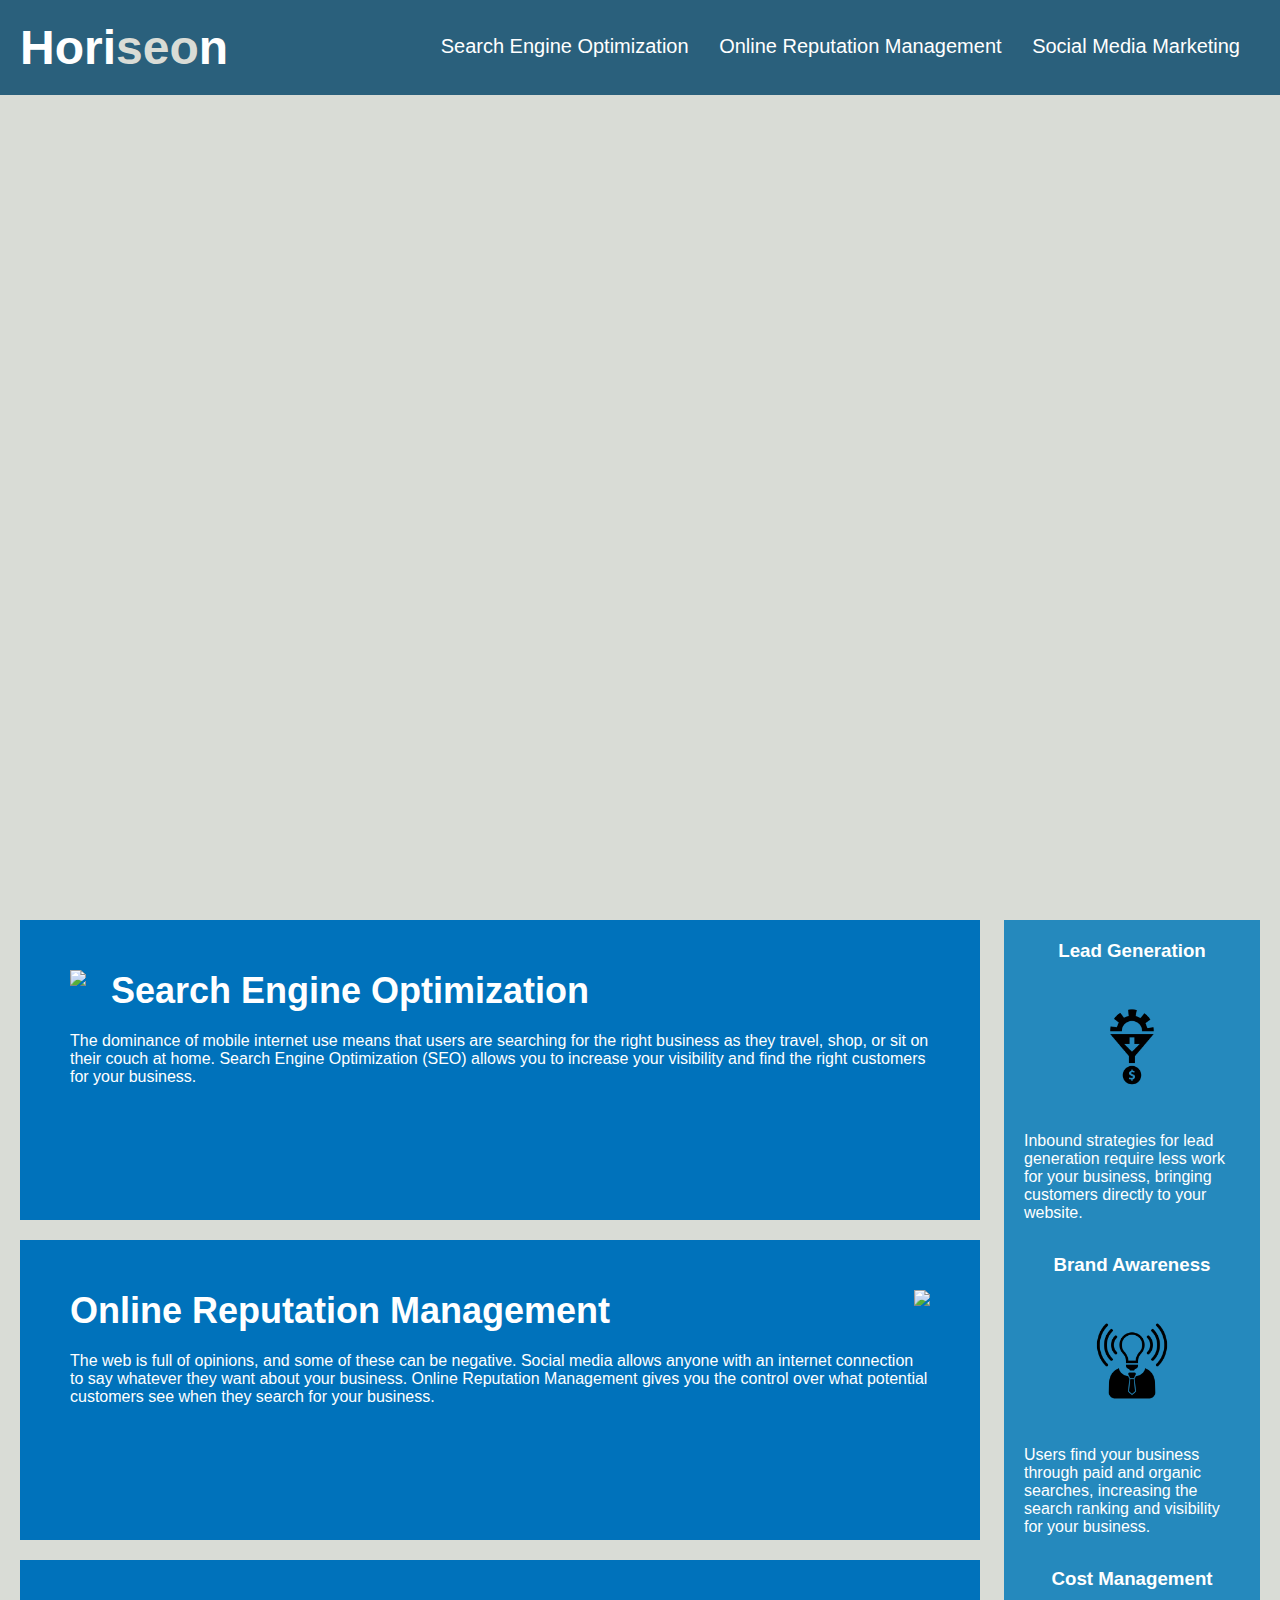
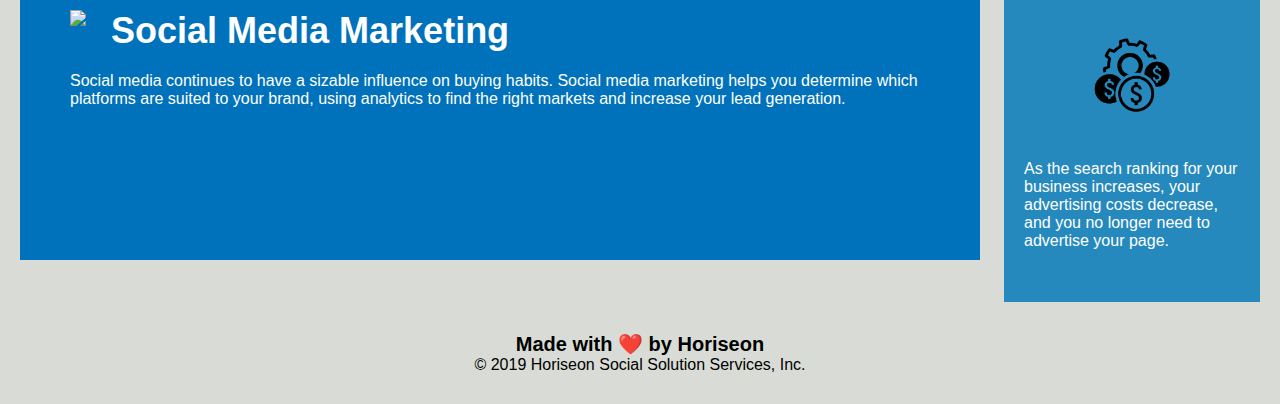
==== Develop/index.html @ 2d10018f "Initial Commit" ====
<!DOCTYPE html>
<html lang="en-us">

<head>
    <meta charset="UTF-8" />
    <link rel="stylesheet" href="./assets/css/style.css">
    <title>website</title>
</head>

<body>
    <div class="header">
        <h1>Hori<span class="seo">seo</span>n</h1>
        <div>
            <ul>
                <li>
                    <a href="#search-engine-optimization">Search Engine Optimization</a>
                </li>
                <li>
                    <a href="#online-reputation-management">Online Reputation Management</a>
                </li>
                <li>
                    <a href="#social-media-marketing">Social Media Marketing</a>
                </li>
            </ul>
        </div>
    </div>
    <div class="hero"></div>
    <div class="content">
        <div class="search-engine-optimization">
            <img src="./assets/images/search-engine-optimization.jpg" class="float-left" />
            <h2>Search Engine Optimization</h2>
            <p>
                The dominance of mobile internet use means that users are searching for the right business as they travel, shop, or sit on their couch at home. Search Engine Optimization (SEO) allows you to increase your visibility and find the right customers for your business.
            </p>
        </div>
        <div id="online-reputation-management" class="online-reputation-management">
            <img src="./assets/images/online-reputation-management.jpg" class="float-right" />
            <h2>Online Reputation Management</h2>
            <p>
                The web is full of opinions, and some of these can be negative. Social media allows anyone with an internet connection to say whatever they want about your business. Online Reputation Management gives you the control over what potential customers see when they search for your business.
            </p>
        </div>
        <div id="social-media-marketing" class="social-media-marketing">
            <img src="./assets/images/social-media-marketing.jpg" class="float-left" />
            <h2>Social Media Marketing</h2>
            <p>
                Social media continues to have a sizable influence on buying habits. Social media marketing helps you determine which platforms are suited to your brand, using analytics to find the right markets and increase your lead generation.
            </p>
        </div>
    </div>
    <div class="benefits">
        <div class="benefit-lead">
            <h3>Lead Generation</h3>
            <img src="./assets/images/lead-generation.png" />
            <p>
                Inbound strategies for lead generation require less work for your business, bringing customers directly to your website.
            </p>
        </div>
        <div class="benefit-brand">
            <h3>Brand Awareness</h3>
            <img src="./assets/images/brand-awareness.png" />
            <p>
                Users find your business through paid and organic searches, increasing the search ranking and visibility for your business.
            </p>
        </div>
        <div class="benefit-cost">
            <h3>Cost Management</h3>
            <img src="./assets/images/cost-management.png" />
            <p>
                As the search ranking for your business increases, your advertising costs decrease, and you no longer need to advertise your page.
            </p>
        </div>
    </div>
    <div class="footer">
        <h2>Made with ❤️️ by Horiseon</h2>
        <p>
            &copy; 2019 Horiseon Social Solution Services, Inc.
        </p>
    </div>
</body>

</html>
---- Develop/assets/css/style.css ----
* {
    box-sizing: border-box;
    padding: 0;
    margin: 0;
}

body {
    background-color: #d9dcd6;
}

.header {
    padding: 20px;
    font-family: 'Trebuchet MS', 'Lucida Sans Unicode', 'Lucida Grande', 'Lucida Sans', Arial, sans-serif;
    background-color: #2a607c;
    color: #ffffff;
}

.header h1 {
    display: inline-block;
    font-size: 48px;
}

.header h1 .seo {
    color: #d9dcd6;
}

.header div {
    padding-top: 15px;
    margin-right: 20px;
    float: right;
    font-family: 'Gill Sans', 'Gill Sans MT', Calibri, 'Trebuchet MS', sans-serif;
    font-size: 20px;
}

.header div ul {
    list-style-type: none;
}

.header div ul li {
    display: inline-block;
    margin-left: 25px;
}

a {
    color: #ffffff;
    text-decoration: none;
}

p {
    font-size: 16px;
}

.hero {
    height: 800px;
    width: 100%;
    margin-bottom: 25px;
    background-image: url("../images/digital-marketing-meeting.jpg");
    background-size: cover;
    background-position: center;
}

.float-left {
    float: left;
    margin-right: 25px;
}

.float-right {
    float: right;
    margin-left: 25px;
}

.content {
    width: 75%;
    display: inline-block;
    margin-left: 20px;
}

.benefits {
    margin-right: 20px;
    padding: 20px;
    clear: both;
    float: right;
    width: 20%;
    height: 100%;
    font-family: 'Gill Sans', 'Gill Sans MT', Calibri, 'Trebuchet MS', sans-serif;
    background-color: #2589bd;
}

.benefit-lead {
    margin-bottom: 32px;
    color: #ffffff;
}

.benefit-brand {
    margin-bottom: 32px;
    color: #ffffff;
}

.benefit-cost {
    margin-bottom: 32px;
    color: #ffffff;
}

.benefit-lead h3 {
    margin-bottom: 10px;
    text-align: center;
}

.benefit-brand h3 {
    margin-bottom: 10px;
    text-align: center;
}

.benefit-cost h3 {
    margin-bottom: 10px;
    text-align: center;
}

.benefit-lead img {
    display: block;
    margin: 10px auto;
    max-width: 150px;
}

.benefit-brand img {
    display: block;
    margin: 10px auto;
    max-width: 150px;
}

.benefit-cost img {
    display: block;
    margin: 10px auto;
    max-width: 150px;
}

.search-engine-optimization {
    margin-bottom: 20px;
    padding: 50px;
    height: 300px;
    font-family: 'Gill Sans', 'Gill Sans MT', Calibri, 'Trebuchet MS', sans-serif;
    background-color: #0072bb;
    color: #ffffff;
}

.online-reputation-management {
    margin-bottom: 20px;
    padding: 50px;
    height: 300px;
    font-family: 'Gill Sans', 'Gill Sans MT', Calibri, 'Trebuchet MS', sans-serif;
    background-color: #0072bb;
    color: #ffffff;
}

.social-media-marketing {
    margin-bottom: 20px;
    padding: 50px;
    height: 300px;
    font-family: 'Gill Sans', 'Gill Sans MT', Calibri, 'Trebuchet MS', sans-serif;
    background-color: #0072bb;
    color: #ffffff;
}

.search-engine-optimization img {
    max-height: 200px;
}

.online-reputation-management img {
    max-height: 200px;
}

.social-media-marketing img {
    max-height: 200px;
}

.search-engine-optimization h2 {
    margin-bottom: 20px;
    font-size: 36px;
}

.online-reputation-management h2 {
    margin-bottom: 20px;
    font-size: 36px;
}

.social-media-marketing h2 {
    margin-bottom: 20px;
    font-size: 36px;
}

.footer {
    padding: 30px;
    clear: both;
    font-family: 'Trebuchet MS', 'Lucida Sans Unicode', 'Lucida Grande', 'Lucida Sans', Arial, sans-serif;
    text-align: center;
}

.footer h2 {
    font-size: 20px;
}
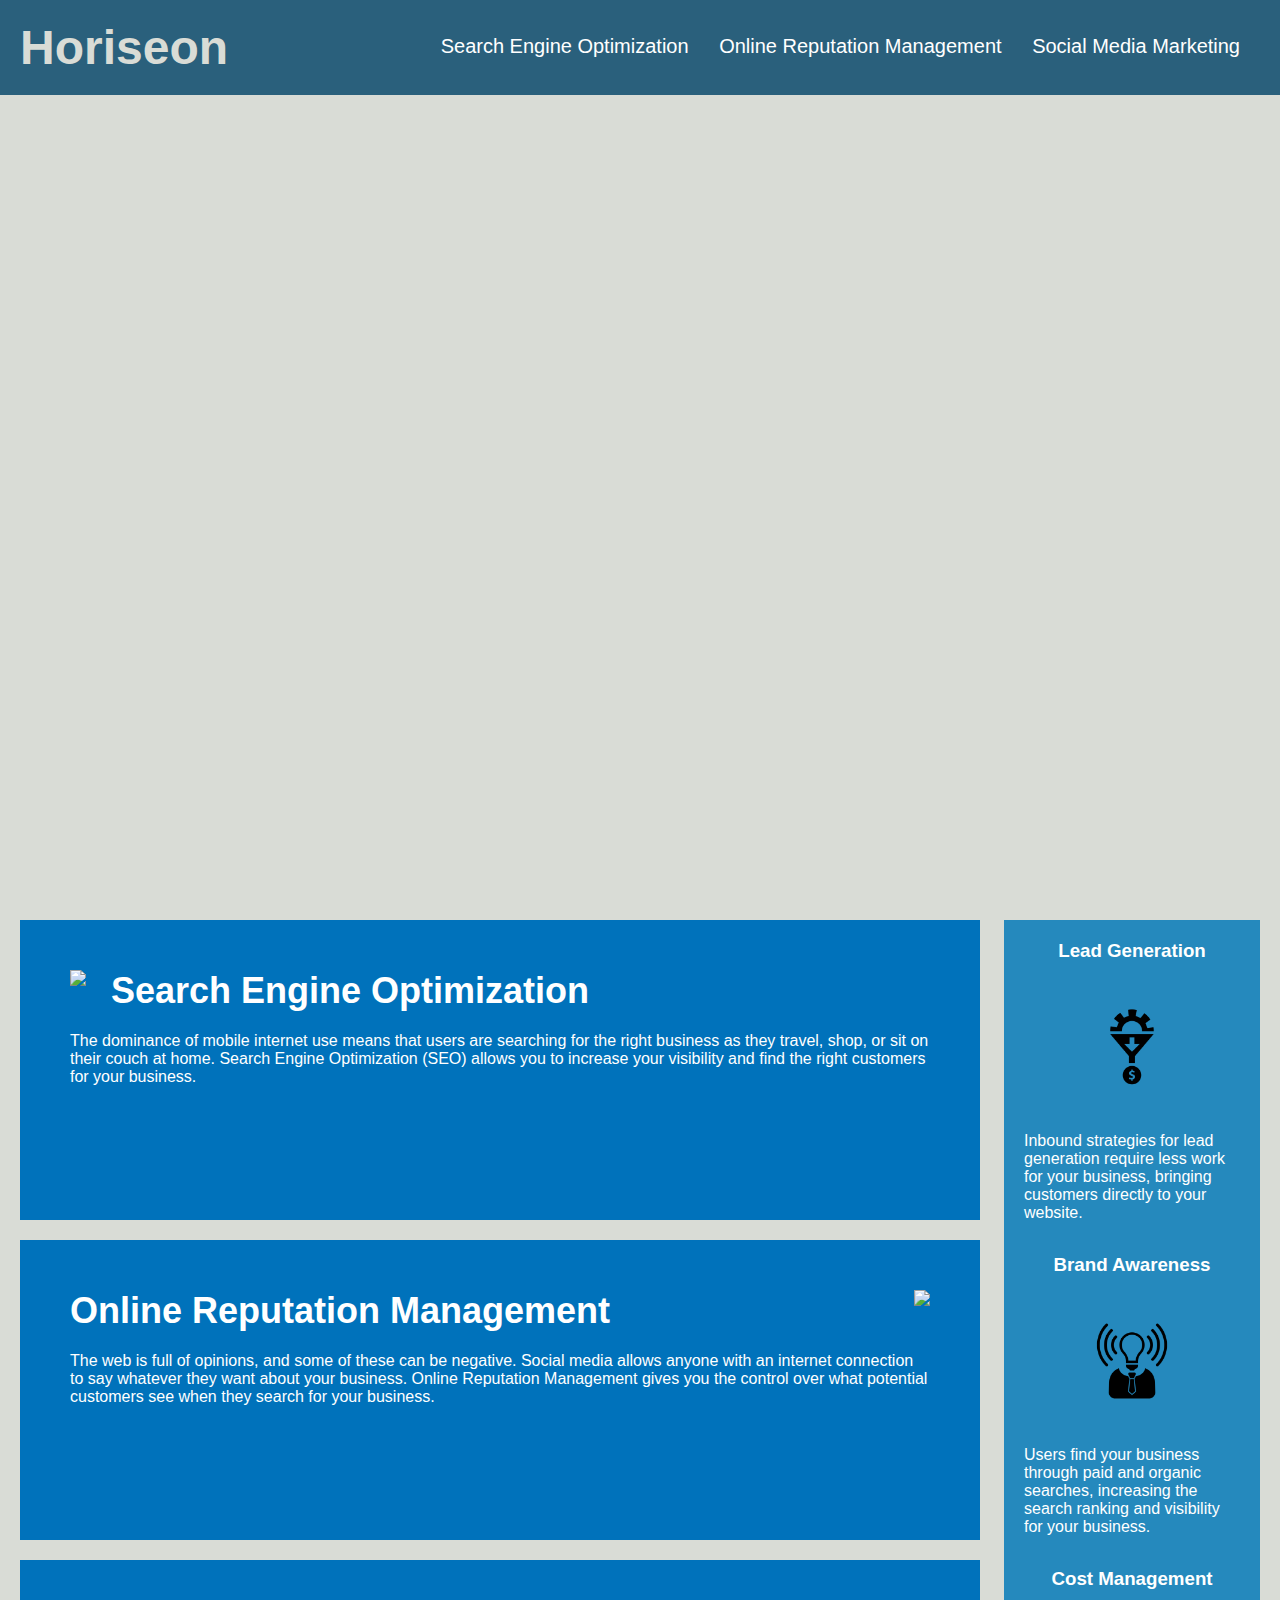
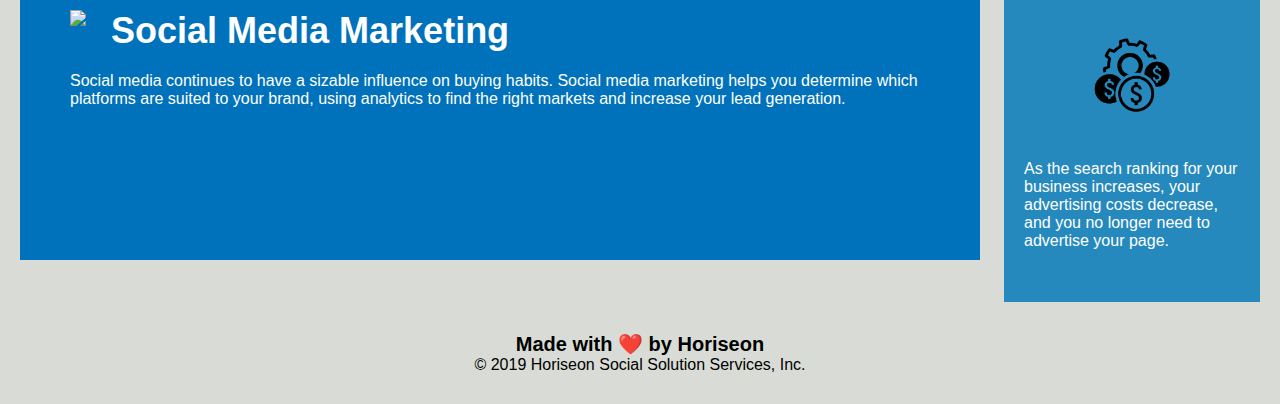
==== commit cd6fabf4: "Updated Header and Title HTML and CSS" ====
--- a/Develop/index.html
+++ b/Develop/index.html
@@ -4,26 +4,21 @@
 <head>
     <meta charset="UTF-8" />
     <link rel="stylesheet" href="./assets/css/style.css">
-    <title>website</title>
+    <title>Horiseon</title>
 </head>
 
 <body>
-    <div class="header">
-        <h1>Hori<span class="seo">seo</span>n</h1>
-        <div>
+    <header>
+        <h1>Horiseon<span class="seo"></span></h1>
+        <nav>
             <ul>
-                <li>
-                    <a href="#search-engine-optimization">Search Engine Optimization</a>
-                </li>
-                <li>
-                    <a href="#online-reputation-management">Online Reputation Management</a>
-                </li>
-                <li>
-                    <a href="#social-media-marketing">Social Media Marketing</a>
-                </li>
+                <li><a href="#search-engine-optimization">Search Engine Optimization</a></li>
+                <li><a href="#online-reputation-management">Online Reputation Management</a></li>
+                <li><a href="#social-media-marketing">Social Media Marketing</a></li>
             </ul>
-        </div>
-    </div>
+        </nav>
+    </header>
+    
     <div class="hero"></div>
     <div class="content">
         <div class="search-engine-optimization">
--- a/Develop/assets/css/style.css
+++ b/Develop/assets/css/style.css
@@ -6,37 +6,35 @@
 
 body {
     background-color: #d9dcd6;
+    font-family: 'Trebuchet MS', 'Lucida Sans Unicode', 'Lucida Grande', 'Lucida Sans', Arial, sans-serif;
 }
 
-.header {
+header {
     padding: 20px;
-    font-family: 'Trebuchet MS', 'Lucida Sans Unicode', 'Lucida Grande', 'Lucida Sans', Arial, sans-serif;
+  
     background-color: #2a607c;
     color: #ffffff;
 }
 
-.header h1 {
+header h1 {
     display: inline-block;
     font-size: 48px;
-}
-
-.header h1 .seo {
     color: #d9dcd6;
 }
 
-.header div {
+header nav {
     padding-top: 15px;
     margin-right: 20px;
     float: right;
-    font-family: 'Gill Sans', 'Gill Sans MT', Calibri, 'Trebuchet MS', sans-serif;
+ 
     font-size: 20px;
 }
 
-.header div ul {
+header ul {
     list-style-type: none;
 }
 
-.header div ul li {
+header ul li {
     display: inline-block;
     margin-left: 25px;
 }
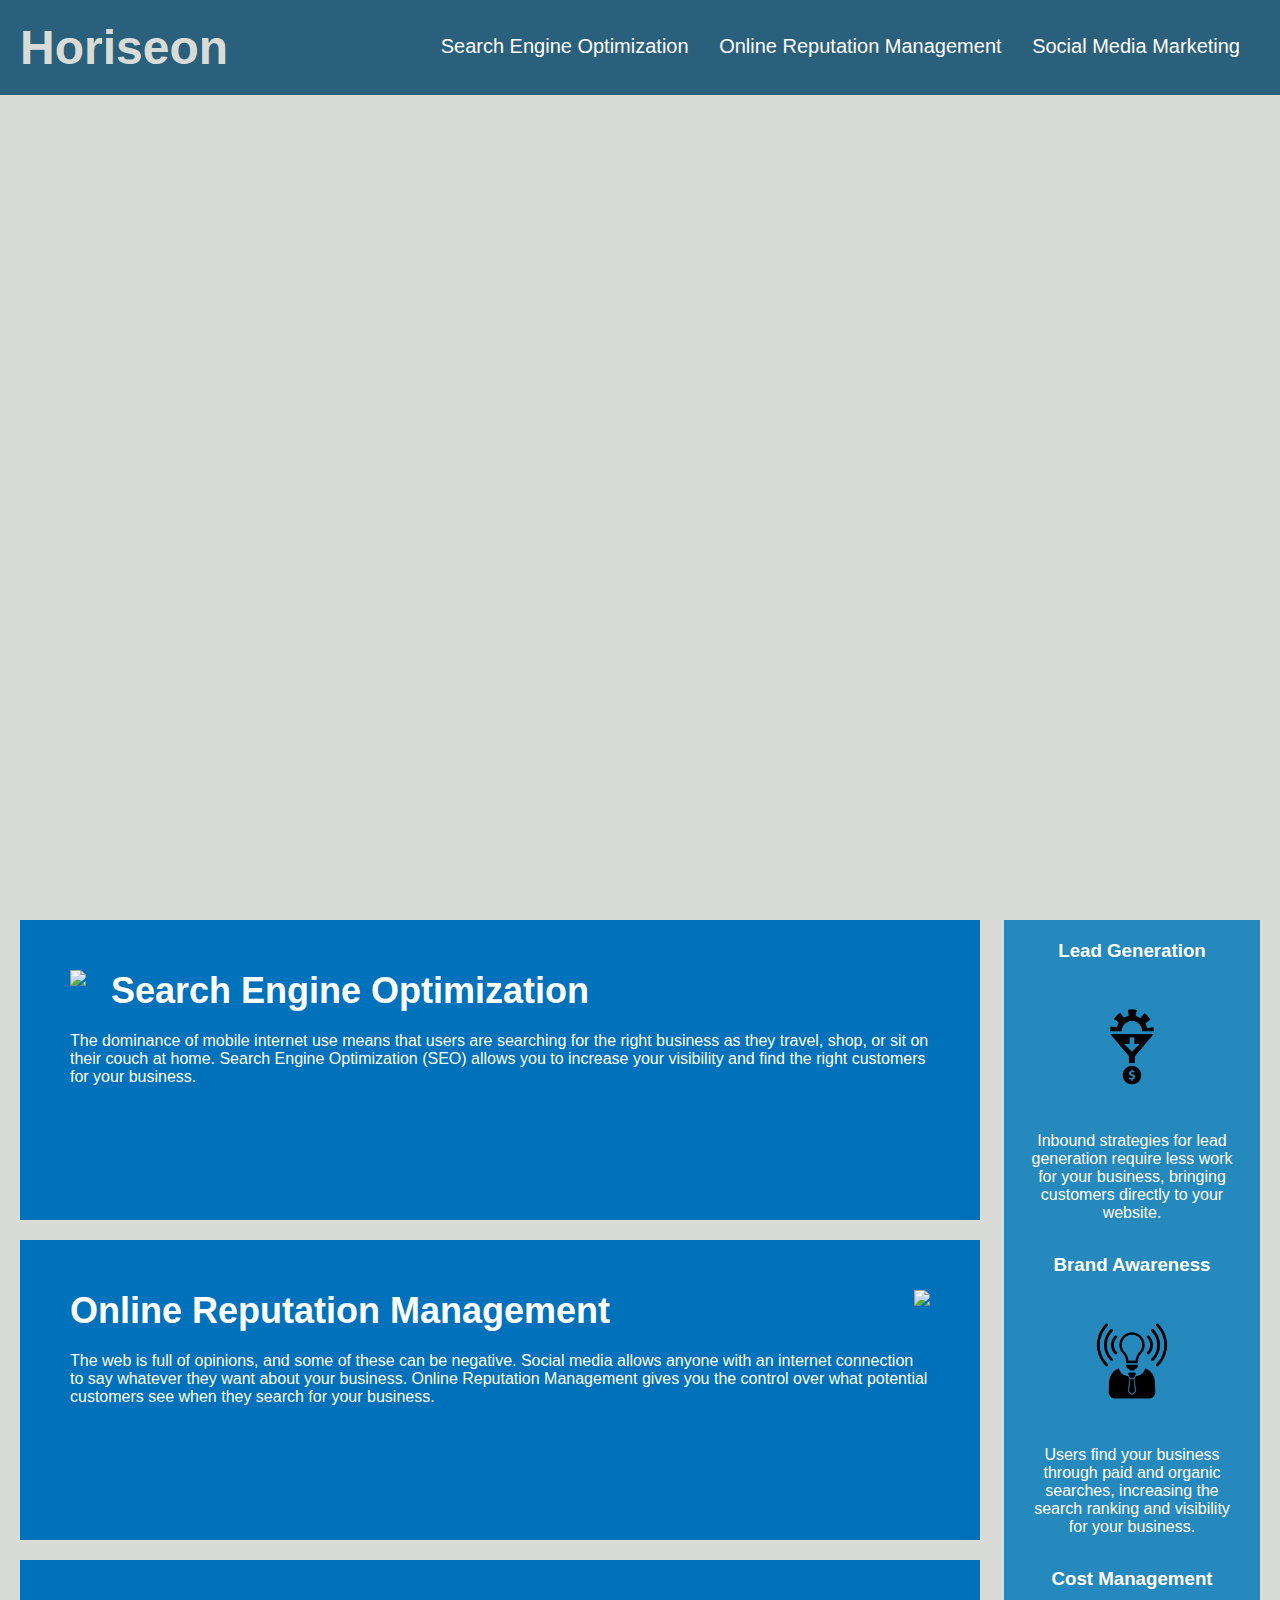
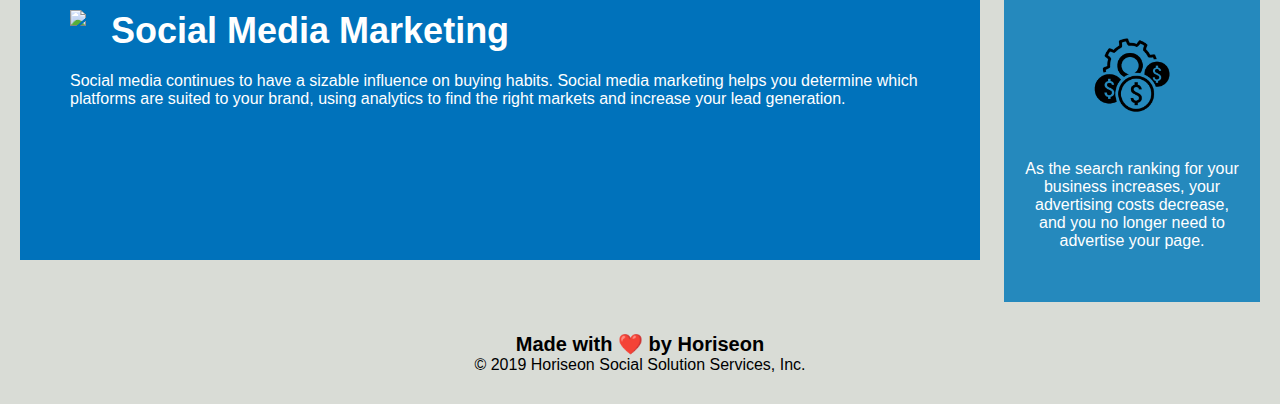
==== commit b8622473: "fixed Links" ====
--- a/Develop/index.html
+++ b/Develop/index.html
@@ -8,6 +8,7 @@
 </head>
 
 <body>
+    <!--Header Section-->
     <header>
         <h1>Horiseon<span class="seo"></span></h1>
         <nav>
@@ -18,59 +19,73 @@
             </ul>
         </nav>
     </header>
-    
+
+
+    <!--Main Content Section-->
+    <main>
     <div class="hero"></div>
     <div class="content">
-        <div class="search-engine-optimization">
-            <img src="./assets/images/search-engine-optimization.jpg" class="float-left" />
+
+        <!--Search Engine -->
+        <div class="search-engine-optimization" id="search-engine-optimization">
+            <img src="./assets/images/search-engine-optimization.jpg" class="float-left"/>
             <h2>Search Engine Optimization</h2>
-            <p>
-                The dominance of mobile internet use means that users are searching for the right business as they travel, shop, or sit on their couch at home. Search Engine Optimization (SEO) allows you to increase your visibility and find the right customers for your business.
+            <p>The dominance of mobile internet use means that users are searching for the right business as they travel,
+               shop, or sit on their couch at home. Search Engine Optimization (SEO) allows you
+               to increase your visibility and find the right customers for your business.
             </p>
         </div>
+
+        <!--Online Reputation Management-->
         <div id="online-reputation-management" class="online-reputation-management">
-            <img src="./assets/images/online-reputation-management.jpg" class="float-right" />
+            <img src="./assets/images/online-reputation-management.jpg" class="float-right"/>
             <h2>Online Reputation Management</h2>
-            <p>
-                The web is full of opinions, and some of these can be negative. Social media allows anyone with an internet connection to say whatever they want about your business. Online Reputation Management gives you the control over what potential customers see when they search for your business.
+            <p>The web is full of opinions, and some of these can be negative. Social media allows anyone with an 
+               internet connection to say whatever they want about your business. Online Reputation Management gives 
+               you the control over what potential customers see when they search for your business.
             </p>
         </div>
+
+        <!--Media Marketing -->
         <div id="social-media-marketing" class="social-media-marketing">
-            <img src="./assets/images/social-media-marketing.jpg" class="float-left" />
+            <img src="./assets/images/social-media-marketing.jpg" class="float-left"/>
             <h2>Social Media Marketing</h2>
-            <p>
-                Social media continues to have a sizable influence on buying habits. Social media marketing helps you determine which platforms are suited to your brand, using analytics to find the right markets and increase your lead generation.
+            <p>Social media continues to have a sizable influence on buying habits. Social media marketing helps
+               you determine which platforms are suited to your brand, using analytics to find 
+               the right markets and increase your lead generation.
             </p>
         </div>
     </div>
+
+    <!--Benefits-->
     <div class="benefits">
+    <!--Benefits Lead-->
         <div class="benefit-lead">
             <h3>Lead Generation</h3>
             <img src="./assets/images/lead-generation.png" />
-            <p>
-                Inbound strategies for lead generation require less work for your business, bringing customers directly to your website.
-            </p>
+            <p>Inbound strategies for lead generation require less work for your business, bringing customers directly to your website.</p>
         </div>
+
+    <!--Benefits Brand-->
         <div class="benefit-brand">
             <h3>Brand Awareness</h3>
             <img src="./assets/images/brand-awareness.png" />
-            <p>
-                Users find your business through paid and organic searches, increasing the search ranking and visibility for your business.
-            </p>
+            <p>Users find your business through paid and organic searches, increasing the search ranking and visibility for your business.</p>
         </div>
+
+    <!--Benefits Costs-->
         <div class="benefit-cost">
             <h3>Cost Management</h3>
             <img src="./assets/images/cost-management.png" />
-            <p>
-                As the search ranking for your business increases, your advertising costs decrease, and you no longer need to advertise your page.
-            </p>
+            <p>As the search ranking for your business increases, your advertising costs decrease, and you no longer need to advertise your page.</p>
         </div>
     </div>
+    </main>
+
+    <!--Footer -->
     <div class="footer">
         <h2>Made with ❤️️ by Horiseon</h2>
-        <p>
-            &copy; 2019 Horiseon Social Solution Services, Inc.
-        </p>
+        <p> &copy; 2019 Horiseon Social Solution Services, Inc.</p>
     </div>
 </body>
 
--- a/Develop/assets/css/style.css
+++ b/Develop/assets/css/style.css
@@ -1,17 +1,19 @@
+/* Apply box-sizing globally */
 * {
     box-sizing: border-box;
     padding: 0;
     margin: 0;
 }
 
+/* Body styling */
 body {
     background-color: #d9dcd6;
     font-family: 'Trebuchet MS', 'Lucida Sans Unicode', 'Lucida Grande', 'Lucida Sans', Arial, sans-serif;
 }
 
+/* Header styling */
 header {
     padding: 20px;
-  
     background-color: #2a607c;
     color: #ffffff;
 }
@@ -26,7 +28,6 @@
     padding-top: 15px;
     margin-right: 20px;
     float: right;
- 
     font-size: 20px;
 }
 
@@ -39,15 +40,18 @@
     margin-left: 25px;
 }
 
+/* Link styling */
 a {
     color: #ffffff;
     text-decoration: none;
 }
 
+/* Paragraph styling */
 p {
     font-size: 16px;
 }
 
+/* Hero section styling */
 .hero {
     height: 800px;
     width: 100%;
@@ -57,6 +61,7 @@
     background-position: center;
 }
 
+/* Float classes for left and right positioning */
 .float-left {
     float: left;
     margin-right: 25px;
@@ -67,12 +72,14 @@
     margin-left: 25px;
 }
 
+/* Content section styling */
 .content {
     width: 75%;
     display: inline-block;
     margin-left: 20px;
 }
 
+/* Benefits section styling */
 .benefits {
     margin-right: 20px;
     padding: 20px;
@@ -84,72 +91,25 @@
     background-color: #2589bd;
 }
 
-.benefit-lead {
+.benefits > div {
     margin-bottom: 32px;
     color: #ffffff;
-}
-
-.benefit-brand {
-    margin-bottom: 32px;
-    color: #ffffff;
-}
-
-.benefit-cost {
-    margin-bottom: 32px;
-    color: #ffffff;
-}
-
-.benefit-lead h3 {
-    margin-bottom: 10px;
     text-align: center;
 }
 
-.benefit-brand h3 {
+.benefits h3 {
     margin-bottom: 10px;
-    text-align: center;
 }
 
-.benefit-cost h3 {
-    margin-bottom: 10px;
-    text-align: center;
-}
-
-.benefit-lead img {
+.benefits img {
     display: block;
     margin: 10px auto;
     max-width: 150px;
 }
 
-.benefit-brand img {
-    display: block;
-    margin: 10px auto;
-    max-width: 150px;
-}
-
-.benefit-cost img {
-    display: block;
-    margin: 10px auto;
-    max-width: 150px;
-}
-
-.search-engine-optimization {
-    margin-bottom: 20px;
-    padding: 50px;
-    height: 300px;
-    font-family: 'Gill Sans', 'Gill Sans MT', Calibri, 'Trebuchet MS', sans-serif;
-    background-color: #0072bb;
-    color: #ffffff;
-}
-
-.online-reputation-management {
-    margin-bottom: 20px;
-    padding: 50px;
-    height: 300px;
-    font-family: 'Gill Sans', 'Gill Sans MT', Calibri, 'Trebuchet MS', sans-serif;
-    background-color: #0072bb;
-    color: #ffffff;
-}
-
+/* Sections common styling */
+.search-engine-optimization,
+.online-reputation-management,
 .social-media-marketing {
     margin-bottom: 20px;
     padding: 50px;
@@ -159,33 +119,22 @@
     color: #ffffff;
 }
 
-.search-engine-optimization img {
-    max-height: 200px;
-}
-
-.online-reputation-management img {
-    max-height: 200px;
-}
-
+/* Section image styling */
+.search-engine-optimization img,
+.online-reputation-management img,
 .social-media-marketing img {
     max-height: 200px;
 }
 
-.search-engine-optimization h2 {
-    margin-bottom: 20px;
-    font-size: 36px;
-}
-
-.online-reputation-management h2 {
-    margin-bottom: 20px;
-    font-size: 36px;
-}
-
+/* Section heading styling */
+.search-engine-optimization h2,
+.online-reputation-management h2,
 .social-media-marketing h2 {
     margin-bottom: 20px;
     font-size: 36px;
 }
 
+/* Footer styling */
 .footer {
     padding: 30px;
     clear: both;
@@ -195,4 +144,4 @@
 
 .footer h2 {
     font-size: 20px;
-}
+}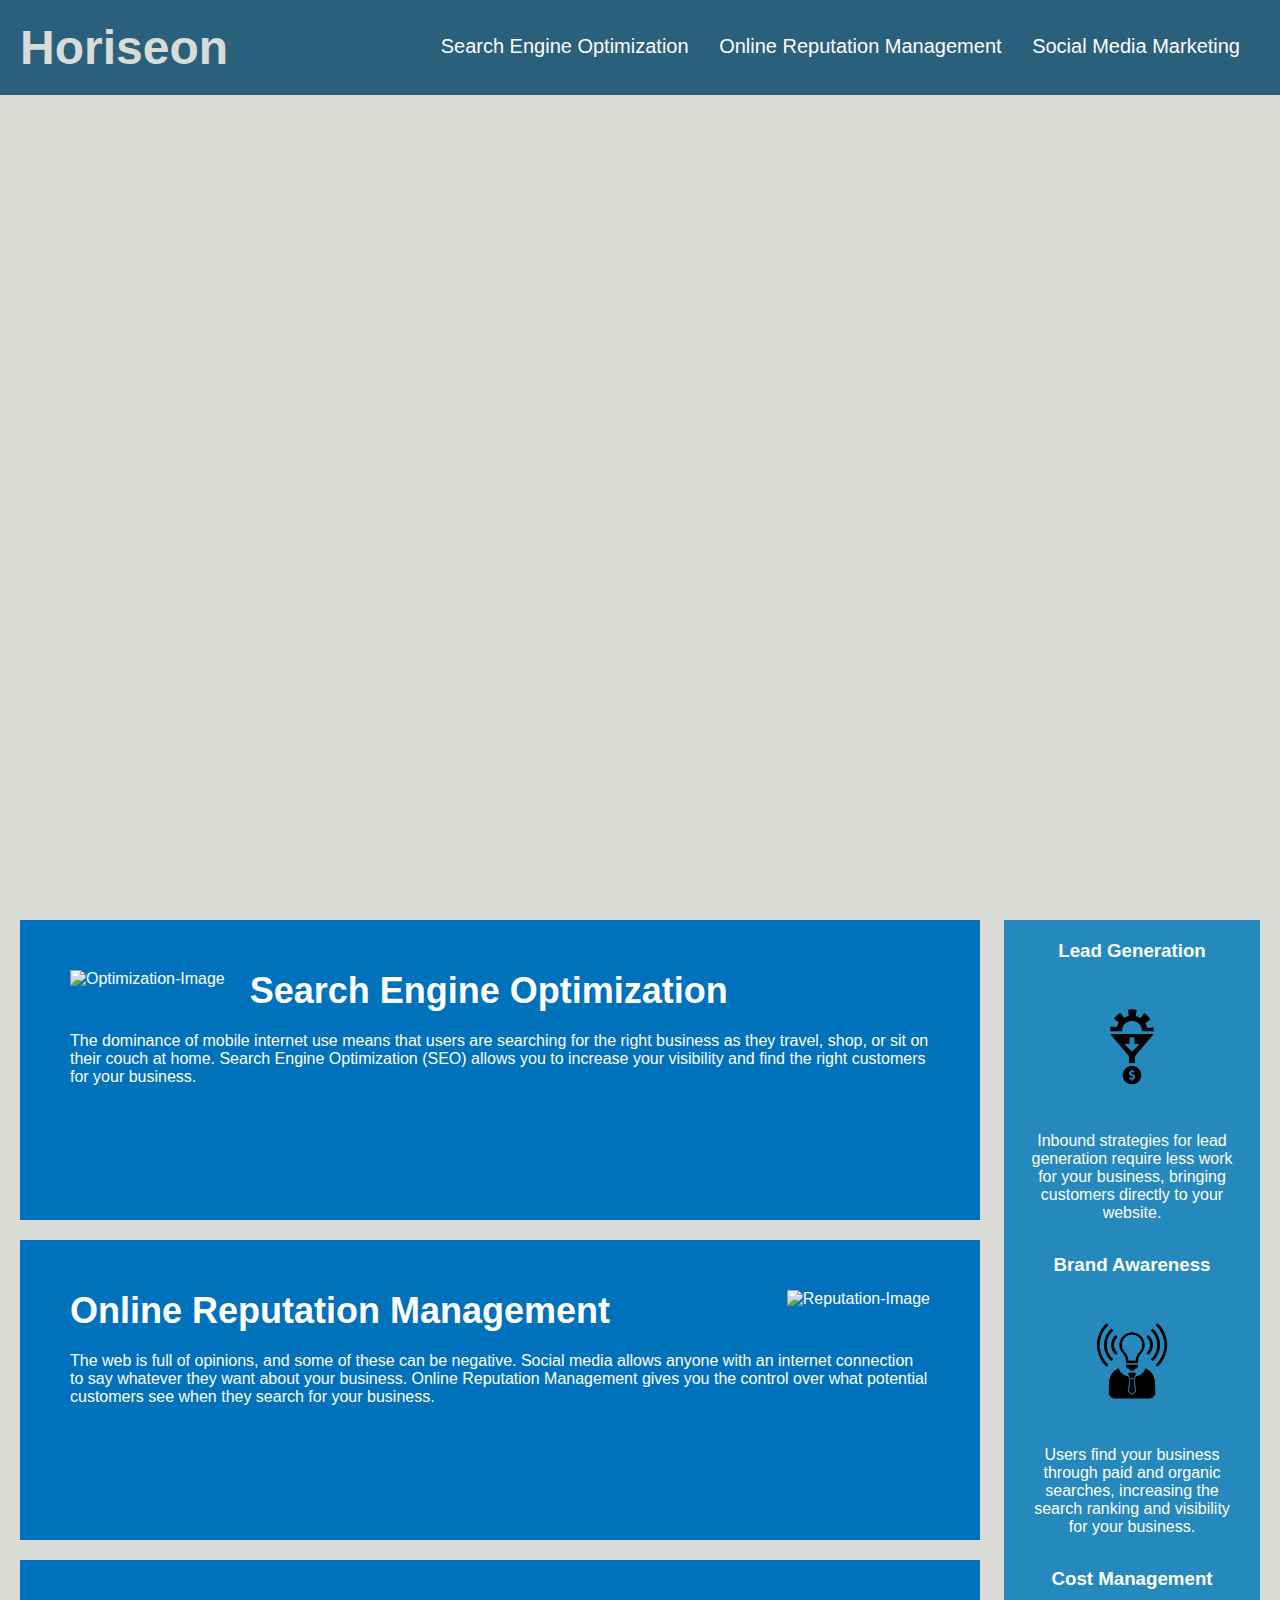
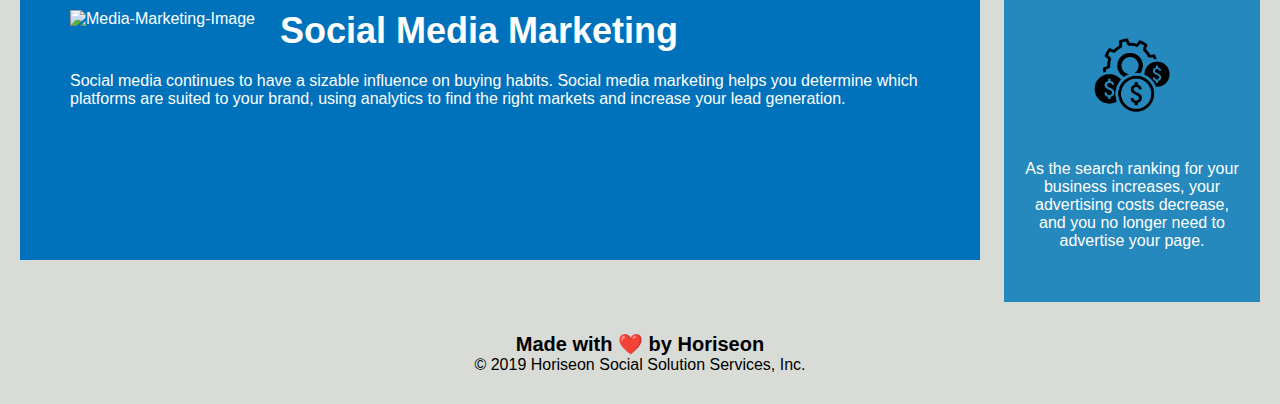
==== commit b47582f5: "Updated alt Images" ====
--- a/Develop/index.html
+++ b/Develop/index.html
@@ -28,7 +28,7 @@
 
         <!--Search Engine -->
         <div class="search-engine-optimization" id="search-engine-optimization">
-            <img src="./assets/images/search-engine-optimization.jpg" class="float-left"/>
+            <img src="./assets/images/search-engine-optimization.jpg" alt="Optimization-Image" class="float-left"/>
             <h2>Search Engine Optimization</h2>
             <p>The dominance of mobile internet use means that users are searching for the right business as they travel,
                shop, or sit on their couch at home. Search Engine Optimization (SEO) allows you
@@ -38,7 +38,7 @@
 
         <!--Online Reputation Management-->
         <div id="online-reputation-management" class="online-reputation-management">
-            <img src="./assets/images/online-reputation-management.jpg" class="float-right"/>
+            <img src="./assets/images/online-reputation-management.jpg" alt="Reputation-Image" class="float-right"/>
             <h2>Online Reputation Management</h2>
             <p>The web is full of opinions, and some of these can be negative. Social media allows anyone with an 
                internet connection to say whatever they want about your business. Online Reputation Management gives 
@@ -48,7 +48,7 @@
 
         <!--Media Marketing -->
         <div id="social-media-marketing" class="social-media-marketing">
-            <img src="./assets/images/social-media-marketing.jpg" class="float-left"/>
+            <img src="./assets/images/social-media-marketing.jpg" alt="Media-Marketing-Image" class="float-left"/>
             <h2>Social Media Marketing</h2>
             <p>Social media continues to have a sizable influence on buying habits. Social media marketing helps
                you determine which platforms are suited to your brand, using analytics to find 
@@ -62,21 +62,21 @@
     <!--Benefits Lead-->
         <div class="benefit-lead">
             <h3>Lead Generation</h3>
-            <img src="./assets/images/lead-generation.png" />
+            <img src="./assets/images/lead-generation.png" alt="Generation-Image"/>
             <p>Inbound strategies for lead generation require less work for your business, bringing customers directly to your website.</p>
         </div>
 
     <!--Benefits Brand-->
         <div class="benefit-brand">
             <h3>Brand Awareness</h3>
-            <img src="./assets/images/brand-awareness.png" />
+            <img src="./assets/images/brand-awareness.png" alt="Brand-Awareness-Image"/>
             <p>Users find your business through paid and organic searches, increasing the search ranking and visibility for your business.</p>
         </div>
 
     <!--Benefits Costs-->
         <div class="benefit-cost">
             <h3>Cost Management</h3>
-            <img src="./assets/images/cost-management.png" />
+            <img src="./assets/images/cost-management.png" alt="cost-management-Image"/>
             <p>As the search ranking for your business increases, your advertising costs decrease, and you no longer need to advertise your page.</p>
         </div>
     </div>
